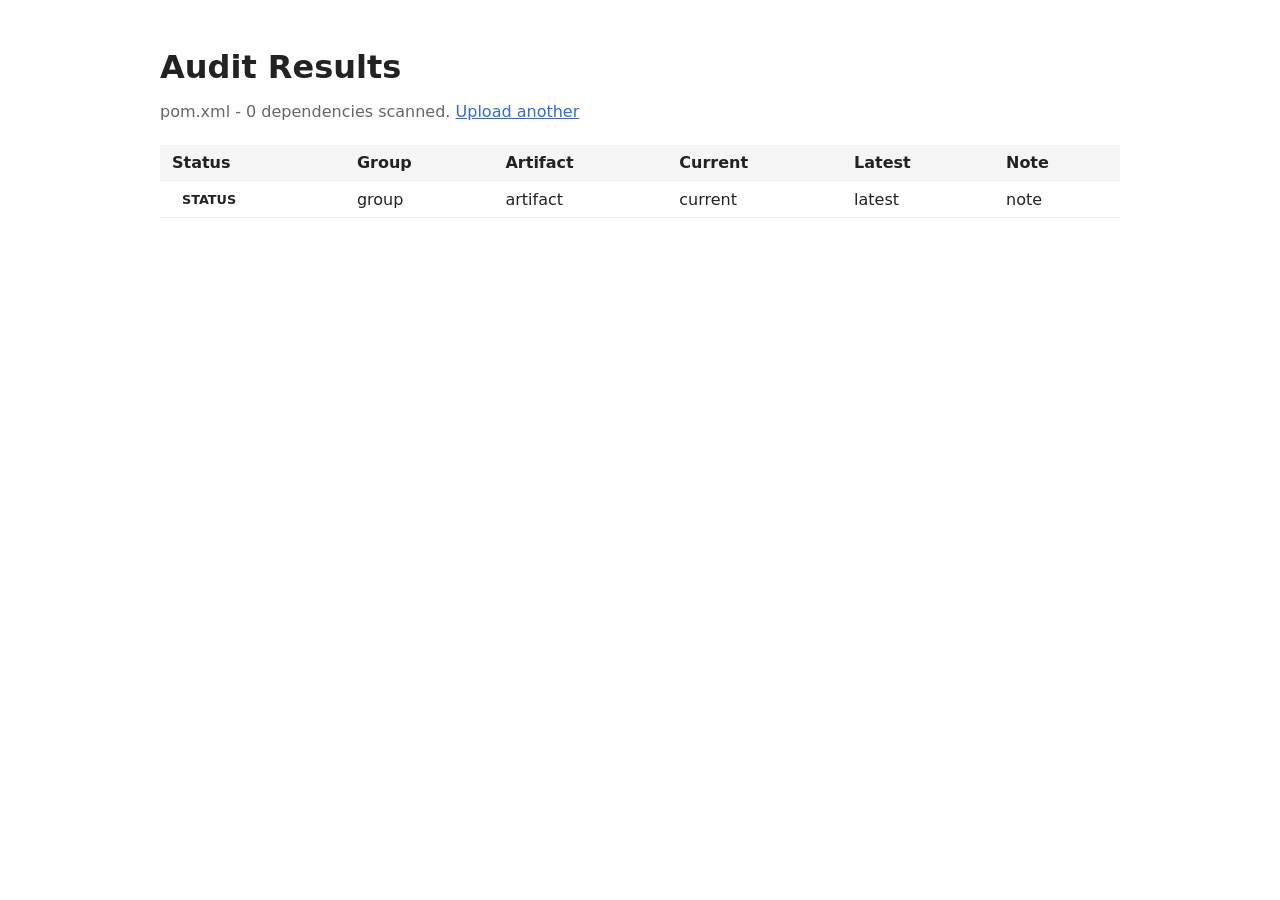
==== src/main/resources/templates/result.html @ 835746f7 "Initial Pomguard scaffold with Docker, GitHub Actions, and Jenkins pipeline Spring Boot 3 web app th" ====
<!DOCTYPE html>
<html xmlns:th="http://www.thymeleaf.org">
<head>
    <meta charset="UTF-8">
    <title>Audit Results - Pomguard</title>
    <style>
        body { font-family: system-ui, sans-serif; max-width: 960px; margin: 3rem auto; padding: 0 1rem; color: #222; }
        h1 { margin-bottom: 0.25rem; }
        .meta { color: #666; }
        table { width: 100%; border-collapse: collapse; margin-top: 1.5rem; }
        th, td { padding: 0.5rem 0.75rem; text-align: left; border-bottom: 1px solid #eee; }
        th { background: #f5f5f5; }
        .status { font-weight: bold; padding: 2px 10px; border-radius: 4px; font-size: 0.8rem; display: inline-block; }
        .status.GREEN { background: #d4edda; color: #155724; }
        .status.YELLOW { background: #fff3cd; color: #856404; }
        .status.RED { background: #f8d7da; color: #721c24; }
        .status.UNKNOWN { background: #e2e3e5; color: #383d41; }
        a { color: #2d6cdf; }
    </style>
</head>
<body>
    <h1>Audit Results</h1>
    <p class="meta">
        <span th:text="${filename}">pom.xml</span> -
        <span th:text="${total}">0</span> dependencies scanned.
        <a href="/">Upload another</a>
    </p>
    <table>
        <thead>
            <tr>
                <th>Status</th>
                <th>Group</th>
                <th>Artifact</th>
                <th>Current</th>
                <th>Latest</th>
                <th>Note</th>
            </tr>
        </thead>
        <tbody>
            <tr th:each="r : ${results}">
                <td><span class="status" th:classappend="${r.status()}" th:text="${r.status()}">STATUS</span></td>
                <td th:text="${r.groupId()}">group</td>
                <td th:text="${r.artifactId()}">artifact</td>
                <td th:text="${r.currentVersion()}">current</td>
                <td th:text="${r.latestVersion()}">latest</td>
                <td th:text="${r.note()}">note</td>
            </tr>
        </tbody>
    </table>
</body>
</html>
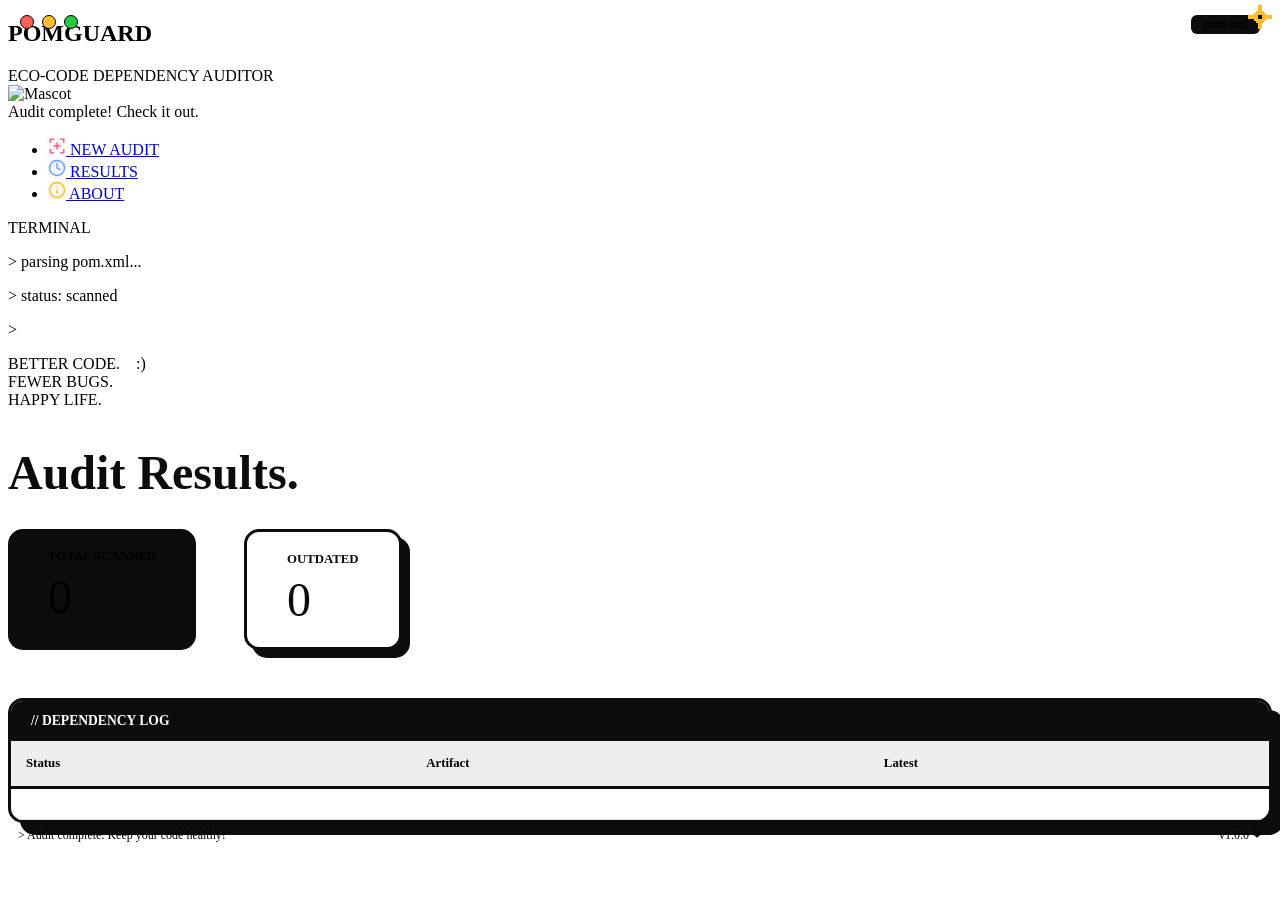
==== commit 4906dc98: "Refine Pomguard Dashboard UI: Pixelated sidebar border, enlarged mascot, and optimized vertical spac" ====
--- a/src/main/resources/templates/result.html
+++ b/src/main/resources/templates/result.html
@@ -2,50 +2,161 @@
 <html xmlns:th="http://www.thymeleaf.org">
 <head>
     <meta charset="UTF-8">
-    <title>Audit Results - Pomguard</title>
-    <style>
-        body { font-family: system-ui, sans-serif; max-width: 960px; margin: 3rem auto; padding: 0 1rem; color: #222; }
-        h1 { margin-bottom: 0.25rem; }
-        .meta { color: #666; }
-        table { width: 100%; border-collapse: collapse; margin-top: 1.5rem; }
-        th, td { padding: 0.5rem 0.75rem; text-align: left; border-bottom: 1px solid #eee; }
-        th { background: #f5f5f5; }
-        .status { font-weight: bold; padding: 2px 10px; border-radius: 4px; font-size: 0.8rem; display: inline-block; }
-        .status.GREEN { background: #d4edda; color: #155724; }
-        .status.YELLOW { background: #fff3cd; color: #856404; }
-        .status.RED { background: #f8d7da; color: #721c24; }
-        .status.UNKNOWN { background: #e2e3e5; color: #383d41; }
-        a { color: #2d6cdf; }
+    <meta name="viewport" content="width=device-width, initial-scale=1.0">
+    <title>RESULTS // Pomguard</title>
+    <!-- Cache busting with version parameter -->
+    <link rel="stylesheet" th:href="@{/css/index.css?v=1001}">
     </style>
 </head>
 <body>
-    <h1>Audit Results</h1>
-    <p class="meta">
-        <span th:text="${filename}">pom.xml</span> -
-        <span th:text="${total}">0</span> dependencies scanned.
-        <a href="/">Upload another</a>
-    </p>
-    <table>
-        <thead>
-            <tr>
-                <th>Status</th>
-                <th>Group</th>
-                <th>Artifact</th>
-                <th>Current</th>
-                <th>Latest</th>
-                <th>Note</th>
-            </tr>
-        </thead>
-        <tbody>
-            <tr th:each="r : ${results}">
-                <td><span class="status" th:classappend="${r.status()}" th:text="${r.status()}">STATUS</span></td>
-                <td th:text="${r.groupId()}">group</td>
-                <td th:text="${r.artifactId()}">artifact</td>
-                <td th:text="${r.currentVersion()}">current</td>
-                <td th:text="${r.latestVersion()}">latest</td>
-                <td th:text="${r.note()}">note</td>
-            </tr>
-        </tbody>
-    </table>
+    <div class="app-container">
+        <!-- Exact Match Sidebar -->
+        <aside class="sidebar">
+            <div class="logo-section" style="position: relative;">
+                <h1>POMGUARD</h1>
+                <!-- Yellow Sparkle - Positioned at top-right of D -->
+                <div style="position: absolute; top: -15px; right: 0; z-index: 1000;">
+                    <svg width="24" height="24" viewBox="0 0 12 12" fill="#ffbd2e">
+                        <!-- Finer Pixelated Star -->
+                        <rect x="5" y="0" width="2" height="1" />
+                        <rect x="5" y="1" width="2" height="2" />
+                        <rect x="4" y="3" width="4" height="1" />
+                        <rect x="3" y="4" width="6" height="1" />
+                        <rect x="2" y="5" width="3" height="2" />
+                        <rect x="5" y="5" width="2" height="2" fill="#0c0c0c" /> <!-- Center Hole -->
+                        <rect x="7" y="5" width="3" height="2" />
+                        <rect x="0" y="5" width="2" height="2" />
+                        <rect x="10" y="5" width="2" height="2" />
+                        <rect x="3" y="7" width="6" height="1" />
+                        <rect x="4" y="8" width="4" height="1" />
+                        <rect x="5" y="9" width="2" height="2" />
+                        <rect x="5" y="11" width="2" height="1" />
+                    </svg>
+                </div>
+                <div class="tagline">ECO-CODE DEPENDENCY AUDITOR</div>
+            </div>
+            
+            <div class="mascot-area">
+                <div class="robot-svg">
+                    <img th:src="@{/img/robo.png}" alt="Mascot" class="robot-img" />
+                </div>
+                <div class="bubble">Audit complete! Check it out.</div>
+            </div>
+
+            
+            <nav>
+                <ul>
+                    <li>
+                        <a href="/">
+                            <svg width="18" height="18" viewBox="0 0 24 24" fill="none" stroke="#ff5f7e" stroke-width="2" stroke-linecap="round" stroke-linejoin="round" style="filter: drop-shadow(0 0 2px rgba(255, 95, 126, 0.4));">
+                                <path d="M3 3h4M3 3v4M17 3h4M21 3v4M3 17v4M3 21h4M17 21h4M21 21v-4"/>
+                                <line x1="12" y1="8" x2="12" y2="16"/><line x1="8" y1="12" x2="16" y2="12"/>
+                            </svg>
+                            NEW AUDIT
+                        </a>
+                    </li>
+                    <li>
+                        <a href="#">
+                            <svg width="18" height="18" viewBox="0 0 24 24" fill="none" stroke="#70a1ff" stroke-width="2" stroke-linecap="round" stroke-linejoin="round" style="filter: drop-shadow(0 0 2px rgba(112, 161, 255, 0.4));"><circle cx="12" cy="12" r="10"/><polyline points="12 6 12 12 16 14"/></svg>
+                            RESULTS
+                        </a>
+                    </li>
+                    <li>
+                        <a href="#">
+                            <svg width="18" height="18" viewBox="0 0 24 24" fill="none" stroke="#ffbd2e" stroke-width="2" stroke-linecap="round" stroke-linejoin="round" style="filter: drop-shadow(0 0 2px rgba(255, 189, 46, 0.4));"><circle cx="12" cy="12" r="10"/><line x1="12" y1="16" x2="12" y2="12"/><line x1="12" y1="8" x2="12.01" y2="8"/></svg>
+                            ABOUT
+                        </a>
+                    </li>
+                </ul>
+            </nav>
+            
+            <div class="sidebar-footer">
+                <div class="terminal-window">
+                    <div class="label">TERMINAL</div>
+                    <div class="terminal-content">
+                        <p>> parsing pom.xml...</p>
+                        <p>> status: <span th:text="${total} + ' scanned'">scanned</span></p>
+                        <p>> <span class="terminal-cursor"></span></p>
+                    </div>
+                </div>
+
+                <div class="taped-note">
+                    BETTER CODE.&nbsp;&nbsp;&nbsp;&nbsp;:) <br>
+                    FEWER BUGS.<br>
+                    HAPPY LIFE.
+                </div>
+            </div>
+        </aside>
+
+        <!-- Results Display remains stable -->
+        <div class="main-display">
+            <section class="retro-window">
+                <div style="position: absolute; top: 15px; left: 20px; display: flex; gap: 8px;">
+                    <div style="width: 12px; height: 12px; border-radius: 50%; border: 1.5px solid #000; background: #ff5f56;"></div>
+                    <div style="width: 12px; height: 12px; border-radius: 50%; border: 1.5px solid #000; background: #ffbd2e;"></div>
+                    <div style="width: 12px; height: 12px; border-radius: 50%; border: 1.5px solid #000; background: #27c93f;"></div>
+                </div>
+                
+                <div style="position: absolute; top: 15px; right: 20px; background: #0c0c0c; color: var(--accent-green); padding: 2px 12px; font-size: 0.75rem; border-radius: 6px; font-weight: bold;" th:text="${filename}">
+                    pom.xml
+                </div>
+
+                <div style="width: 100%;">
+                    <h2 style="font-family: var(--pixel-font); font-size: 3rem; color: #0c0c0c; line-height: 1; margin-bottom: 2rem;">
+                        Audit <span style="color: var(--accent-pink);">Results.</span>
+                    </h2>
+                    
+                    <div style="display: flex; gap: 3rem; margin: 2rem 0 3rem;">
+                        <div style="background: #0c0c0c; color: var(--accent-green); padding: 20px 40px; border-radius: 15px; box-shadow: 8px 8px 0 var(--accent-pink);">
+                            <div style="font-size: 0.8rem; text-transform: uppercase; margin-bottom: 5px; font-weight: bold;">Total Scanned</div>
+                            <div style="font-size: 3rem; font-family: var(--pixel-font);" th:text="${total}">0</div>
+                        </div>
+                        <div style="background: #fff; color: #0c0c0c; padding: 20px 40px; border-radius: 15px; border: 3.5px solid #0c0c0c; box-shadow: 8px 8px 0 #0c0c0c;">
+                            <div style="font-size: 0.8rem; text-transform: uppercase; margin-bottom: 5px; font-weight: bold;">Outdated</div>
+                            <div style="font-size: 3rem; font-family: var(--pixel-font); color: var(--accent-pink);" 
+                                 th:text="${#lists.size(results.?[status.name() == 'YELLOW'])}">0</div>
+                        </div>
+                    </div>
+
+                    <div style="background: #fff; border: 3.5px solid #0c0c0c; box-shadow: 12px 12px 0 #0c0c0c; border-radius: 15px; overflow: hidden; display: flex; flex-direction: column; max-height: 450px;">
+                        <div style="background: #0c0c0c; color: #fff; padding: 12px 20px; font-size: 0.85rem; font-weight: bold;">// DEPENDENCY LOG</div>
+                        <div style="overflow-y: auto; flex: 1;">
+                            <table style="width: 100%; border-collapse: collapse;">
+                                <thead style="position: sticky; top: 0; background: #eee; border-bottom: 3px solid #0c0c0c;">
+                                    <tr>
+                                        <th style="text-align: left; padding: 15px; font-size: 0.8rem;">Status</th>
+                                        <th style="text-align: left; padding: 15px; font-size: 0.8rem;">Artifact</th>
+                                        <th style="text-align: left; padding: 15px; font-size: 0.8rem;">Latest</th>
+                                    </tr>
+                                </thead>
+                                <tbody>
+                                    <tr th:each="r : ${results}" style="border-bottom: 1px solid #ddd;">
+                                        <td style="padding: 15px;"><span th:class="'status-badge status-' + ${r.status()}" th:text="${r.status()}"></span></td>
+                                        <td style="padding: 15px;"><div style="font-weight: bold; font-size: 1.1rem; color: #0c0c0c;" th:text="${r.artifactId()}"></div></td>
+                                        <td style="padding: 15px; font-family: var(--terminal-font); font-size: 0.95rem; font-weight: bold;" th:text="${r.latestVersion()}"></td>
+                                    </tr>
+                                </tbody>
+                            </table>
+                        </div>
+                    </div>
+                </div>
+            </section>
+
+            <footer style="display: flex; justify-content: space-between; padding: 5px 10px; font-size: 0.75rem; color: var(--accent-green);">
+                <div>> Audit complete. Keep your code healthy!</div>
+                <div>v1.0.0 <span style="color: var(--accent-pink);">❤</span></div>
+            </footer>
+        </div>
+    </div>
+    <script>
+        document.addEventListener('DOMContentLoaded', () => {
+            const lines = document.querySelectorAll('.terminal-content p');
+            lines.forEach((line, index) => {
+                setTimeout(() => {
+                    line.classList.add('show');
+                }, (index + 1) * 600);
+            });
+        });
+    </script>
 </body>
 </html>
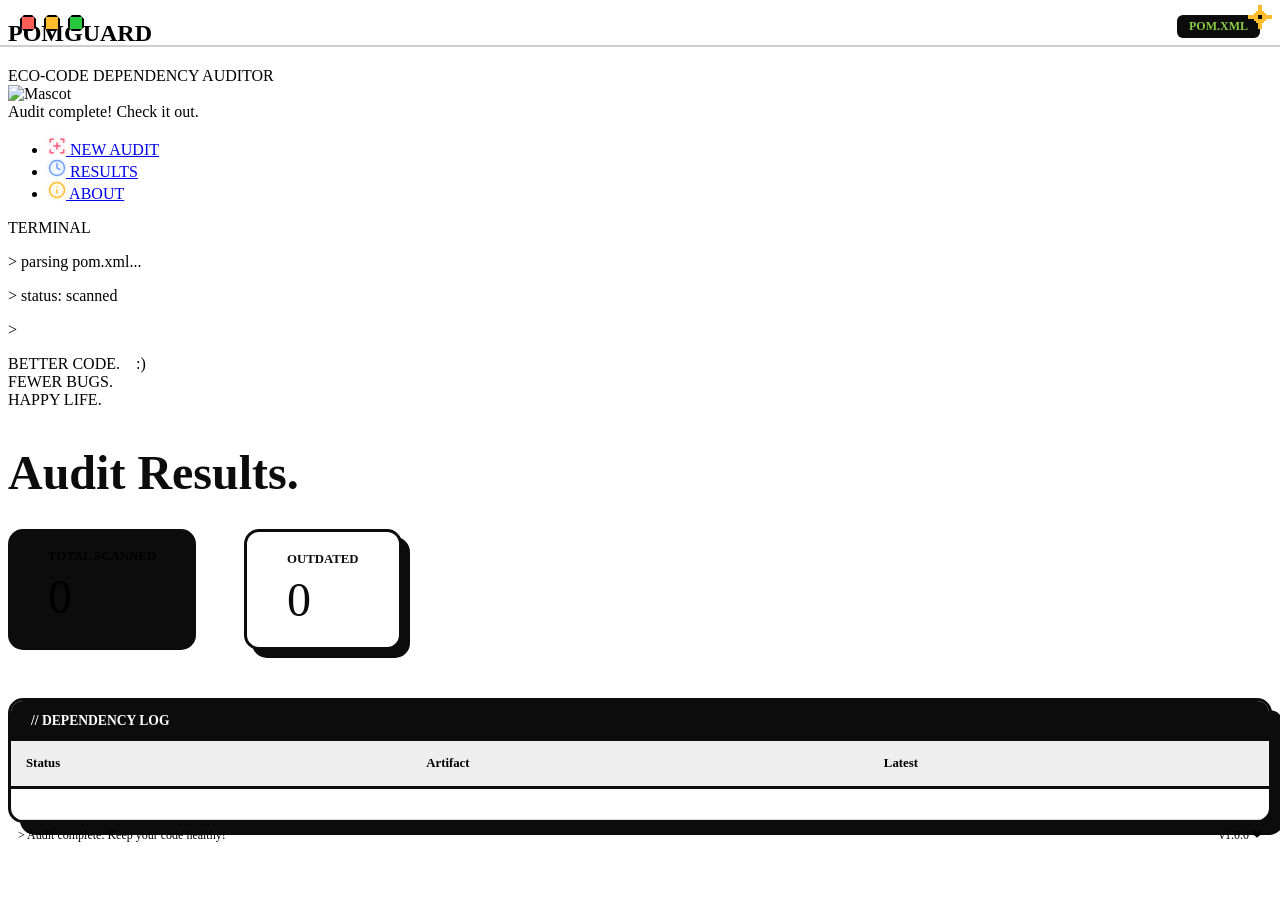
==== commit 73db1280: "chore: finalize Cyber-Kawaii UI design and layout refinements" ====
--- a/src/main/resources/templates/result.html
+++ b/src/main/resources/templates/result.html
@@ -92,14 +92,17 @@
         <div class="main-display">
             <section class="retro-window">
                 <div style="position: absolute; top: 15px; left: 20px; display: flex; gap: 8px;">
-                    <div style="width: 12px; height: 12px; border-radius: 50%; border: 1.5px solid #000; background: #ff5f56;"></div>
-                    <div style="width: 12px; height: 12px; border-radius: 50%; border: 1.5px solid #000; background: #ffbd2e;"></div>
-                    <div style="width: 12px; height: 12px; border-radius: 50%; border: 1.5px solid #000; background: #27c93f;"></div>
+                    <div style="width: 12px; height: 12px; border: 2px solid #000; background: #ff5f56; clip-path: polygon(25% 0%, 75% 0%, 100% 25%, 100% 75%, 75% 100%, 25% 100%, 0% 75%, 0% 25%);"></div>
+                    <div style="width: 12px; height: 12px; border: 2px solid #000; background: #ffbd2e; clip-path: polygon(25% 0%, 75% 0%, 100% 25%, 100% 75%, 75% 100%, 25% 100%, 0% 75%, 0% 25%);"></div>
+                    <div style="width: 12px; height: 12px; border: 2px solid #000; background: #27c93f; clip-path: polygon(25% 0%, 75% 0%, 100% 25%, 100% 75%, 75% 100%, 25% 100%, 0% 75%, 0% 25%);"></div>
                 </div>
                 
-                <div style="position: absolute; top: 15px; right: 20px; background: #0c0c0c; color: var(--accent-green); padding: 2px 12px; font-size: 0.75rem; border-radius: 6px; font-weight: bold;" th:text="${filename}">
+                <div style="position: absolute; top: 15px; right: 20px; background: #0c0c0c; color: #88cc44; padding: 4px 12px; font-size: 0.75rem; border-radius: 6px; font-weight: bold; font-family: var(--terminal-font); text-transform: uppercase;" th:text="${filename}">
                     pom.xml
                 </div>
+
+                <!-- Divider Line -->
+                <div style="position: absolute; top: 45px; left: 0; right: 0; height: 2px; background: #0c0c0c; opacity: 0.2;"></div>
 
                 <div style="width: 100%;">
                     <h2 style="font-family: var(--pixel-font); font-size: 3rem; color: #0c0c0c; line-height: 1; margin-bottom: 2rem;">
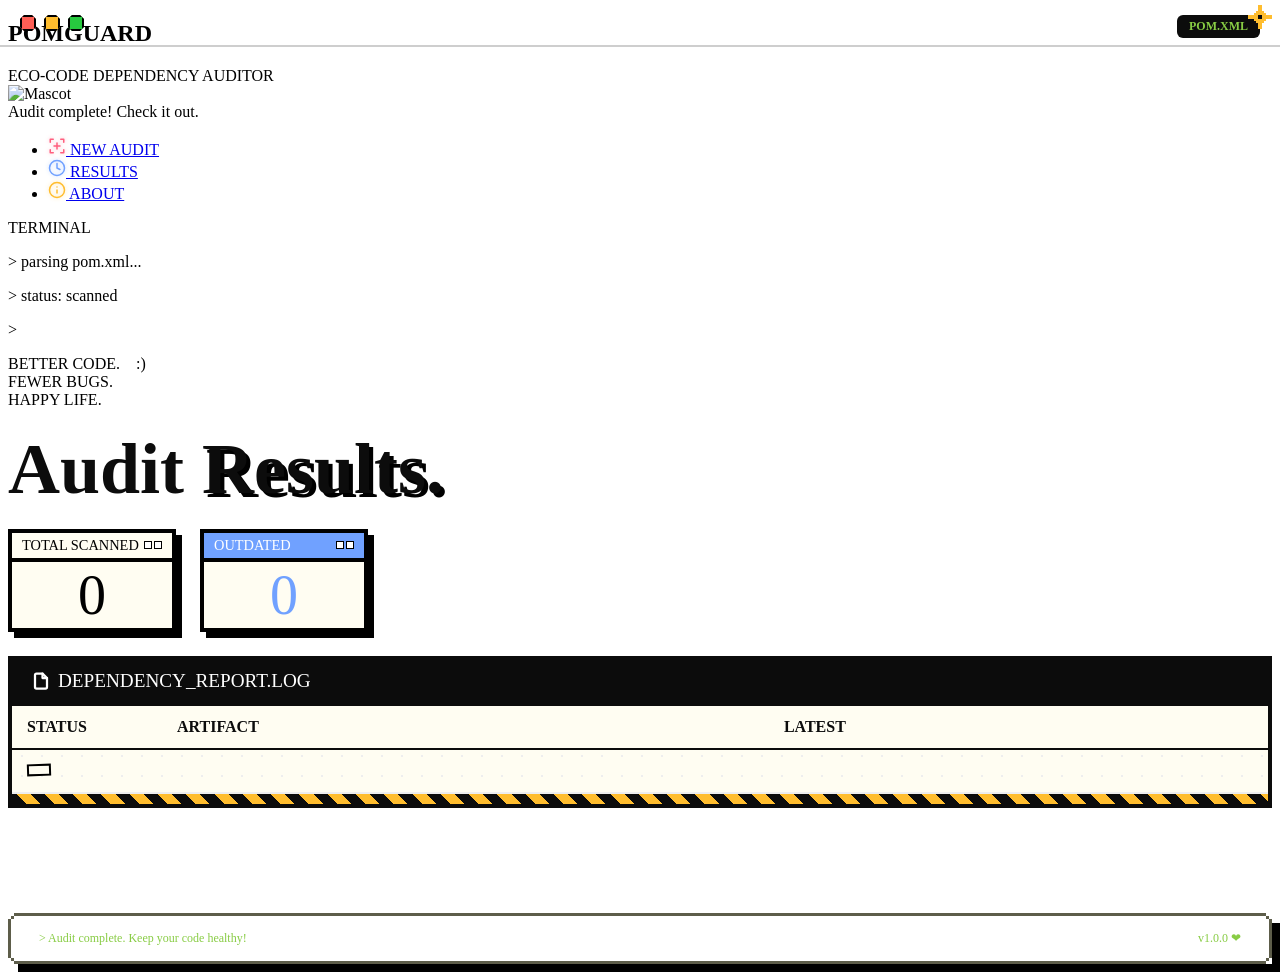
==== commit c2d06f90: "UI Refinement: Mini-window cards, Blue theme for outdated, Parallel Audit optimization, and bug fixe" ====
--- a/src/main/resources/templates/result.html
+++ b/src/main/resources/templates/result.html
@@ -90,7 +90,7 @@
 
         <!-- Results Display remains stable -->
         <div class="main-display">
-            <section class="retro-window">
+            <section class="retro-window" style="min-height: 502px; display: flex; flex-direction: column;">
                 <div style="position: absolute; top: 15px; left: 20px; display: flex; gap: 8px;">
                     <div style="width: 12px; height: 12px; border: 2px solid #000; background: #ff5f56; clip-path: polygon(25% 0%, 75% 0%, 100% 25%, 100% 75%, 75% 100%, 25% 100%, 0% 75%, 0% 25%);"></div>
                     <div style="width: 12px; height: 12px; border: 2px solid #000; background: #ffbd2e; clip-path: polygon(25% 0%, 75% 0%, 100% 25%, 100% 75%, 75% 100%, 25% 100%, 0% 75%, 0% 25%);"></div>
@@ -105,49 +105,84 @@
                 <div style="position: absolute; top: 45px; left: 0; right: 0; height: 2px; background: #0c0c0c; opacity: 0.2;"></div>
 
                 <div style="width: 100%;">
-                    <h2 style="font-family: var(--pixel-font); font-size: 3rem; color: #0c0c0c; line-height: 1; margin-bottom: 2rem;">
-                        Audit <span style="color: var(--accent-pink);">Results.</span>
+                    <h2 style="font-family: var(--pixel-font); font-size: 4.5rem; color: #0c0c0c; line-height: 1; margin-bottom: 1.5rem; margin-top: 1.5rem;">
+                        Audit <span style="color: var(--accent-pink); text-shadow: 4px 4px 0 #000;">Results.</span>
                     </h2>
                     
-                    <div style="display: flex; gap: 3rem; margin: 2rem 0 3rem;">
-                        <div style="background: #0c0c0c; color: var(--accent-green); padding: 20px 40px; border-radius: 15px; box-shadow: 8px 8px 0 var(--accent-pink);">
-                            <div style="font-size: 0.8rem; text-transform: uppercase; margin-bottom: 5px; font-weight: bold;">Total Scanned</div>
-                            <div style="font-size: 3rem; font-family: var(--pixel-font);" th:text="${total}">0</div>
-                        </div>
-                        <div style="background: #fff; color: #0c0c0c; padding: 20px 40px; border-radius: 15px; border: 3.5px solid #0c0c0c; box-shadow: 8px 8px 0 #0c0c0c;">
-                            <div style="font-size: 0.8rem; text-transform: uppercase; margin-bottom: 5px; font-weight: bold;">Outdated</div>
-                            <div style="font-size: 3rem; font-family: var(--pixel-font); color: var(--accent-pink);" 
-                                 th:text="${#lists.size(results.?[status.name() == 'YELLOW'])}">0</div>
+                    <div style="display: flex; gap: 1.5rem; margin: 0 0 1.5rem;">
+                        <!-- Mini Window: Total Scanned -->
+                        <div style="background: #fffdf2; border: 4px solid #000; box-shadow: 6px 6px 0 #000; width: 160px; position: relative; overflow: hidden;">
+                            <div style="background: var(--accent-green); border-bottom: 4px solid #000; padding: 4px 10px; font-family: var(--pixel-font); font-size: 0.9rem; color: #000; display: flex; justify-content: space-between; align-items: center;">
+                                <span>TOTAL SCANNED</span>
+                                <div style="display: flex; gap: 2px;">
+                                    <div style="width: 6px; height: 6px; border: 1.5px solid #000; background: #fff;"></div>
+                                    <div style="width: 6px; height: 6px; border: 1.5px solid #000; background: #fff;"></div>
+                                </div>
+                            </div>
+                            <div style="padding: 5px 10px; display: flex; flex-direction: column; align-items: center;">
+                                <div style="font-size: 3.5rem; font-family: var(--pixel-font); color: #000; line-height: 1;" th:text="${total}">0</div>
+                            </div>
+                        </div>
+
+                        <!-- Mini Window: Outdated -->
+                        <div style="background: #fffdf2; border: 4px solid #000; box-shadow: 6px 6px 0 #000; width: 160px; position: relative; overflow: hidden;">
+                            <div style="background: #70a1ff; border-bottom: 4px solid #000; padding: 4px 10px; font-family: var(--pixel-font); font-size: 0.9rem; color: #fff; display: flex; justify-content: space-between; align-items: center;">
+                                <span>OUTDATED</span>
+                                <div style="display: flex; gap: 2px;">
+                                    <div style="width: 6px; height: 6px; border: 1.5px solid #000; background: #fff;"></div>
+                                    <div style="width: 6px; height: 6px; border: 1.5px solid #000; background: #fff;"></div>
+                                </div>
+                            </div>
+                            <div style="padding: 5px 10px; display: flex; flex-direction: column; align-items: center;">
+                                <div style="font-size: 3.5rem; font-family: var(--pixel-font); color: #70a1ff; line-height: 1;" 
+                                     th:text="${#lists.size(results.?[status.name() == 'YELLOW'])}">0</div>
+                            </div>
                         </div>
                     </div>
 
-                    <div style="background: #fff; border: 3.5px solid #0c0c0c; box-shadow: 12px 12px 0 #0c0c0c; border-radius: 15px; overflow: hidden; display: flex; flex-direction: column; max-height: 450px;">
-                        <div style="background: #0c0c0c; color: #fff; padding: 12px 20px; font-size: 0.85rem; font-weight: bold;">// DEPENDENCY LOG</div>
-                        <div style="overflow-y: auto; flex: 1;">
-                            <table style="width: 100%; border-collapse: collapse;">
-                                <thead style="position: sticky; top: 0; background: #eee; border-bottom: 3px solid #0c0c0c;">
-                                    <tr>
-                                        <th style="text-align: left; padding: 15px; font-size: 0.8rem;">Status</th>
-                                        <th style="text-align: left; padding: 15px; font-size: 0.8rem;">Artifact</th>
-                                        <th style="text-align: left; padding: 15px; font-size: 0.8rem;">Latest</th>
+                    <!-- Neobrutalist Log Window -->
+                    <div style="background: #fffdf2; border: 4px solid #0c0c0c; box-shadow: 3px 3px 0 var(--accent-pink); border-radius: 0; overflow: hidden; display: flex; flex-direction: column; max-height: 300px; margin-top: 1.5rem; flex: 1; position: relative;">
+                        <!-- Header as a Taped Sticker -->
+                        <div style="background: #0c0c0c; color: #fff; padding: 10px 20px; font-family: var(--pixel-font); font-size: 1.2rem; display: flex; justify-content: space-between; align-items: center; border-bottom: 4px solid #0c0c0c;">
+                            <div style="display: flex; align-items: center; gap: 8px;">
+                                <svg width="18" height="18" viewBox="0 0 24 24" fill="none" stroke="currentColor" stroke-width="3" stroke-linecap="round" stroke-linejoin="round"><path d="M14 2H6a2 2 0 0 0-2 2v16a2 2 0 0 0 2 2h12a2 2 0 0 0 2-2V8z"/><polyline points="14 2 14 8 20 8"/></svg>
+                                <span>DEPENDENCY_REPORT.LOG</span>
+                            </div>
+                        </div>
+
+                        <!-- Body with Gridlines -->
+                        <div style="overflow-y: auto; flex: 1; padding: 0; background-image: radial-gradient(#eee 1px, transparent 1px); background-size: 20px 20px;" class="history-scroll-area light-scroll">
+                            <table style="width: 100%; border-collapse: collapse; font-family: var(--pixel-font);">
+                                <thead style="position: sticky; top: 0; background: #fffdf2; z-index: 5; border-bottom: 2px solid #0c0c0c;">
+                                    <tr style="text-align: left; color: #0c0c0c; font-size: 1rem; text-transform: uppercase;">
+                                        <th style="padding: 12px 15px; width: 120px;">Status</th>
+                                        <th style="padding: 12px 15px;">Artifact</th>
+                                        <th style="padding: 12px 15px;">Latest</th>
                                     </tr>
                                 </thead>
                                 <tbody>
-                                    <tr th:each="r : ${results}" style="border-bottom: 1px solid #ddd;">
-                                        <td style="padding: 15px;"><span th:class="'status-badge status-' + ${r.status()}" th:text="${r.status()}"></span></td>
-                                        <td style="padding: 15px;"><div style="font-weight: bold; font-size: 1.1rem; color: #0c0c0c;" th:text="${r.artifactId()}"></div></td>
-                                        <td style="padding: 15px; font-family: var(--terminal-font); font-size: 0.95rem; font-weight: bold;" th:text="${r.latestVersion()}"></td>
+                                    <tr th:each="r : ${results}" style="border-bottom: 2px solid #eee; transition: all 0.1s;" onmouseover="this.style.background='rgba(255, 95, 126, 0.05)'" onmouseout="this.style.background='transparent'">
+                                        <td style="padding: 12px 15px;">
+                                            <span th:class="'stamp-badge-' + ${r.status()}" 
+                                                  th:text="${r.status()}"
+                                                  style="font-size: 0.9rem; padding: 4px 10px; border: 2px solid currentColor; font-weight: bold; transform: rotate(-2deg); display: inline-block;"></span>
+                                        </td>
+                                        <td style="padding: 12px 15px; color: #0c0c0c; font-size: 1.4rem;" th:text="${r.artifactId()}"></td>
+                                        <td style="padding: 12px 15px; color: #555; font-size: 1.2rem;" th:text="${r.latestVersion()}"></td>
                                     </tr>
                                 </tbody>
                             </table>
                         </div>
+                        
+                        <!-- Footer Accent -->
+                        <div style="height: 10px; background: repeating-linear-gradient(45deg, #0c0c0c, #0c0c0c 10px, #ffbd2e 10px, #ffbd2e 20px);"></div>
                     </div>
                 </div>
             </section>
 
-            <footer style="display: flex; justify-content: space-between; padding: 5px 10px; font-size: 0.75rem; color: var(--accent-green);">
+            <footer style="display: flex; justify-content: space-between; padding: 12px 25px; font-size: 0.75rem; color: #88cc44; background: var(--bg-color); border-style: solid; border-width: 6px; border-image-source: url('data:image/svg+xml,%3Csvg xmlns=%22http://www.w3.org/2000/svg%22 width=%2218%22 height=%2218%22 viewBox=%220 0 18 18%22%3E%3Cpath fill=%22%235d5d4a%22 d=%22M6 0h6v3h3v3h3v6h-3v3h-3v3H6v-3H3v-3H0V6h3V3h3V0zM3 6v6h3v3h6v-3h3V6h-3V3H6v3H3z%22/%3E%3C/svg%3E'); border-image-slice: 6; border-image-repeat: stretch; box-shadow: 10px 10px 0 rgba(0,0,0,1); margin-top: 2px;">
                 <div>> Audit complete. Keep your code healthy!</div>
-                <div>v1.0.0 <span style="color: var(--accent-pink);">❤</span></div>
+                <div style="font-family: var(--terminal-font);">v1.0.0 <span style="color: var(--accent-pink);">❤</span></div>
             </footer>
         </div>
     </div>
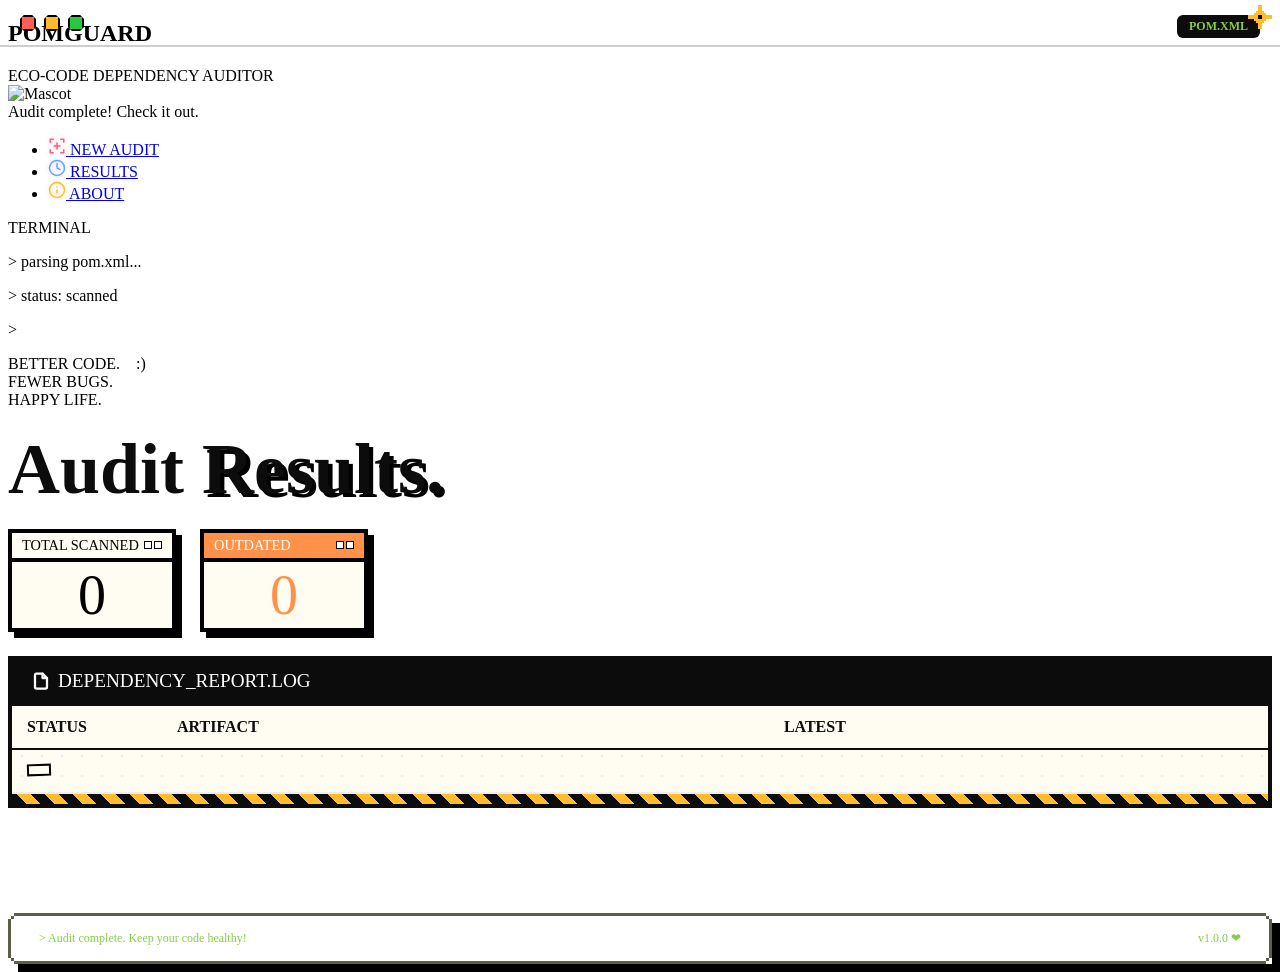
==== commit c2322740: "UI: Changed Outdated card color to Vibrant Orange" ====
--- a/src/main/resources/templates/result.html
+++ b/src/main/resources/templates/result.html
@@ -126,7 +126,7 @@
 
                         <!-- Mini Window: Outdated -->
                         <div style="background: #fffdf2; border: 4px solid #000; box-shadow: 6px 6px 0 #000; width: 160px; position: relative; overflow: hidden;">
-                            <div style="background: #70a1ff; border-bottom: 4px solid #000; padding: 4px 10px; font-family: var(--pixel-font); font-size: 0.9rem; color: #fff; display: flex; justify-content: space-between; align-items: center;">
+                            <div style="background: #ff9248; border-bottom: 4px solid #000; padding: 4px 10px; font-family: var(--pixel-font); font-size: 0.9rem; color: #fff; display: flex; justify-content: space-between; align-items: center;">
                                 <span>OUTDATED</span>
                                 <div style="display: flex; gap: 2px;">
                                     <div style="width: 6px; height: 6px; border: 1.5px solid #000; background: #fff;"></div>
@@ -134,7 +134,7 @@
                                 </div>
                             </div>
                             <div style="padding: 5px 10px; display: flex; flex-direction: column; align-items: center;">
-                                <div style="font-size: 3.5rem; font-family: var(--pixel-font); color: #70a1ff; line-height: 1;" 
+                                <div style="font-size: 3.5rem; font-family: var(--pixel-font); color: #ff9248; line-height: 1;" 
                                      th:text="${#lists.size(results.?[status.name() == 'YELLOW'])}">0</div>
                             </div>
                         </div>
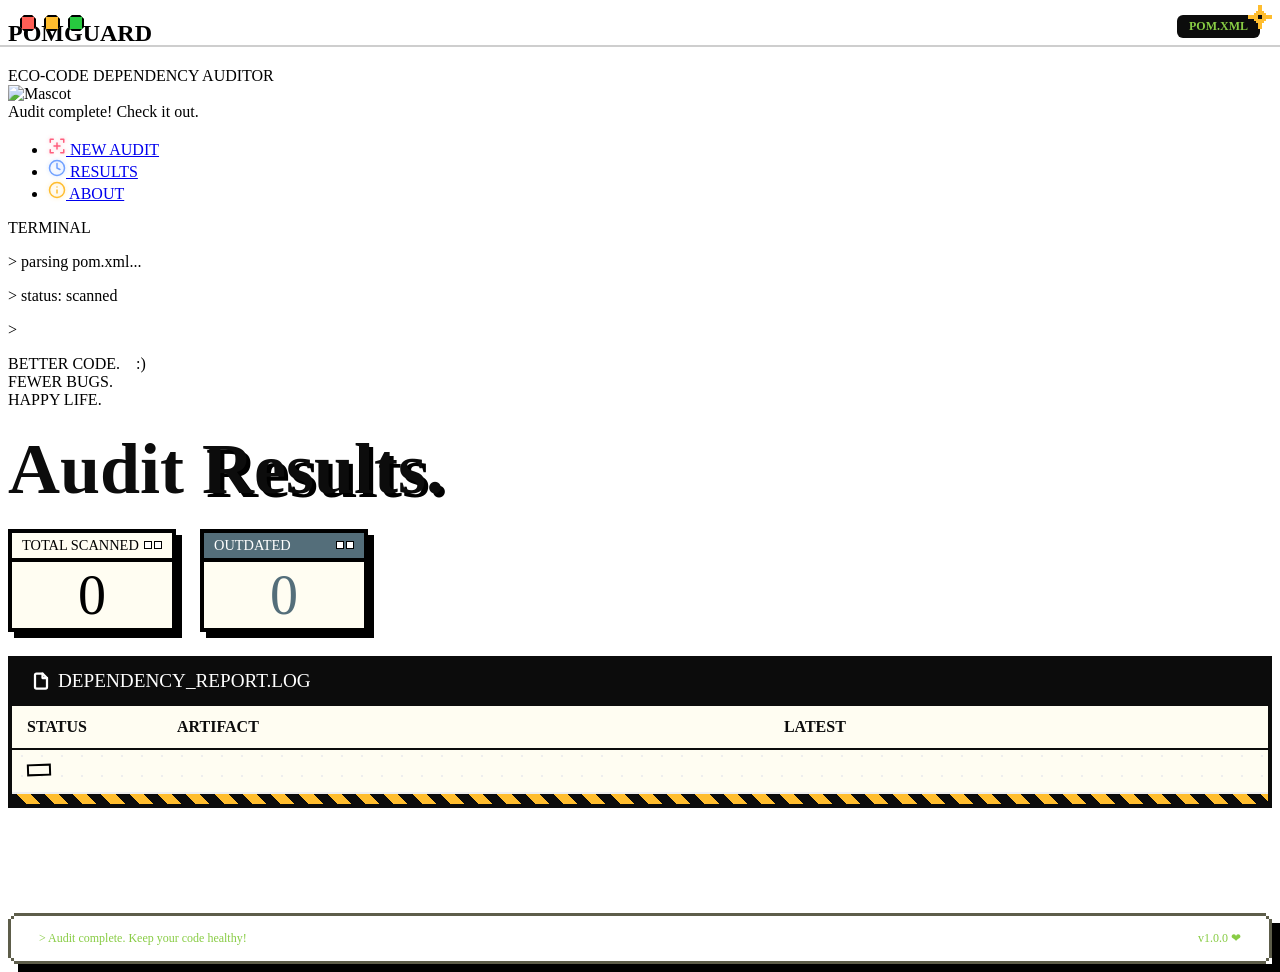
==== commit 90931393: "UI: Switched Outdated card to a Muted Slate Grey" ====
--- a/src/main/resources/templates/result.html
+++ b/src/main/resources/templates/result.html
@@ -126,7 +126,7 @@
 
                         <!-- Mini Window: Outdated -->
                         <div style="background: #fffdf2; border: 4px solid #000; box-shadow: 6px 6px 0 #000; width: 160px; position: relative; overflow: hidden;">
-                            <div style="background: #ff9248; border-bottom: 4px solid #000; padding: 4px 10px; font-family: var(--pixel-font); font-size: 0.9rem; color: #fff; display: flex; justify-content: space-between; align-items: center;">
+                            <div style="background: #546e7a; border-bottom: 4px solid #000; padding: 4px 10px; font-family: var(--pixel-font); font-size: 0.9rem; color: #fff; display: flex; justify-content: space-between; align-items: center;">
                                 <span>OUTDATED</span>
                                 <div style="display: flex; gap: 2px;">
                                     <div style="width: 6px; height: 6px; border: 1.5px solid #000; background: #fff;"></div>
@@ -134,7 +134,7 @@
                                 </div>
                             </div>
                             <div style="padding: 5px 10px; display: flex; flex-direction: column; align-items: center;">
-                                <div style="font-size: 3.5rem; font-family: var(--pixel-font); color: #ff9248; line-height: 1;" 
+                                <div style="font-size: 3.5rem; font-family: var(--pixel-font); color: #546e7a; line-height: 1;" 
                                      th:text="${#lists.size(results.?[status.name() == 'YELLOW'])}">0</div>
                             </div>
                         </div>
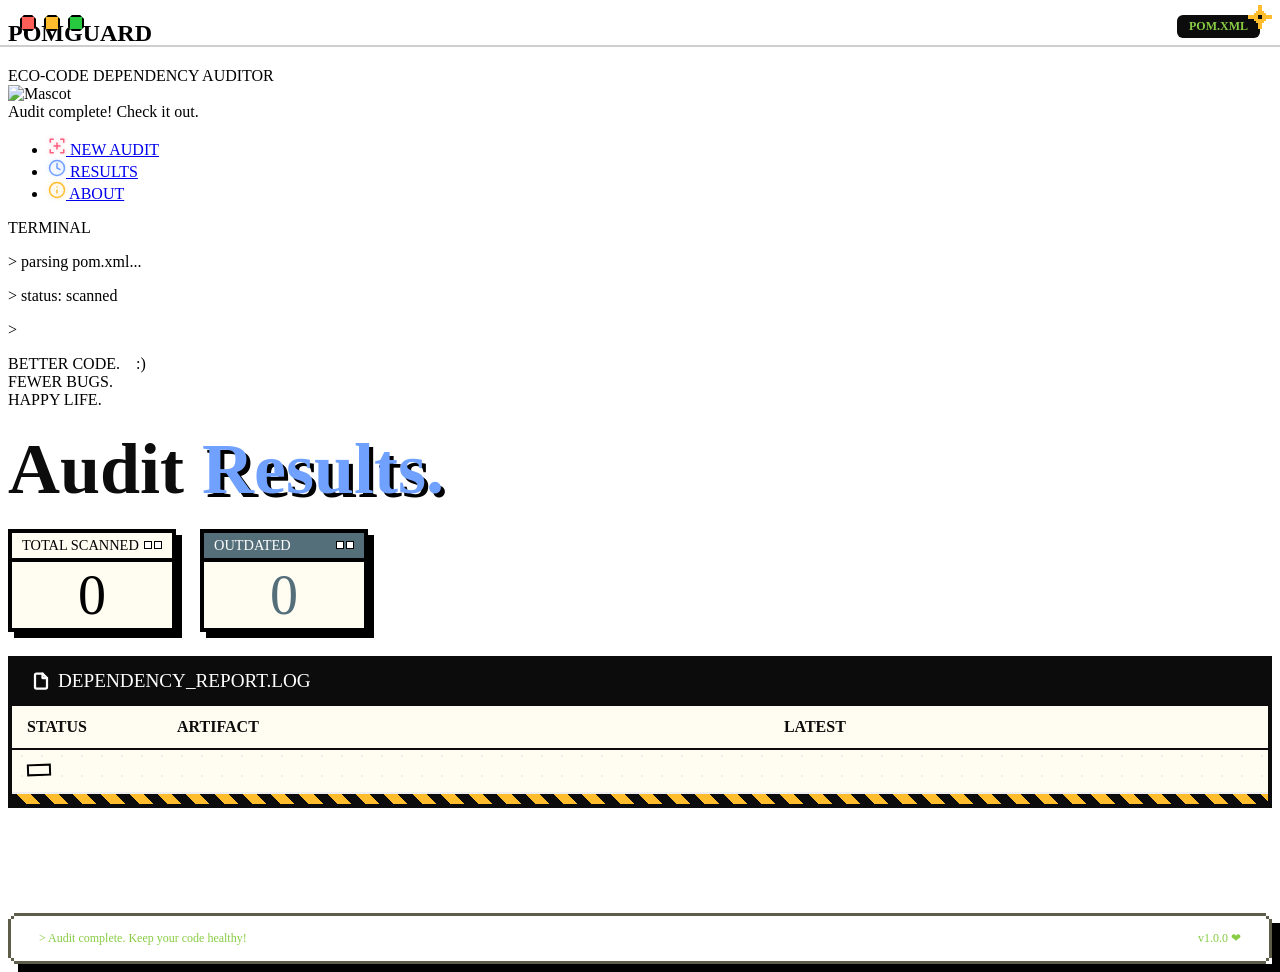
==== commit 116868a3: "UI: Removed all remaining pink elements and forced sync" ====
--- a/src/main/resources/templates/result.html
+++ b/src/main/resources/templates/result.html
@@ -106,7 +106,7 @@
 
                 <div style="width: 100%;">
                     <h2 style="font-family: var(--pixel-font); font-size: 4.5rem; color: #0c0c0c; line-height: 1; margin-bottom: 1.5rem; margin-top: 1.5rem;">
-                        Audit <span style="color: var(--accent-pink); text-shadow: 4px 4px 0 #000;">Results.</span>
+                        Audit <span style="color: #70a1ff; text-shadow: 4px 4px 0 #000;">Results.</span>
                     </h2>
                     
                     <div style="display: flex; gap: 1.5rem; margin: 0 0 1.5rem;">
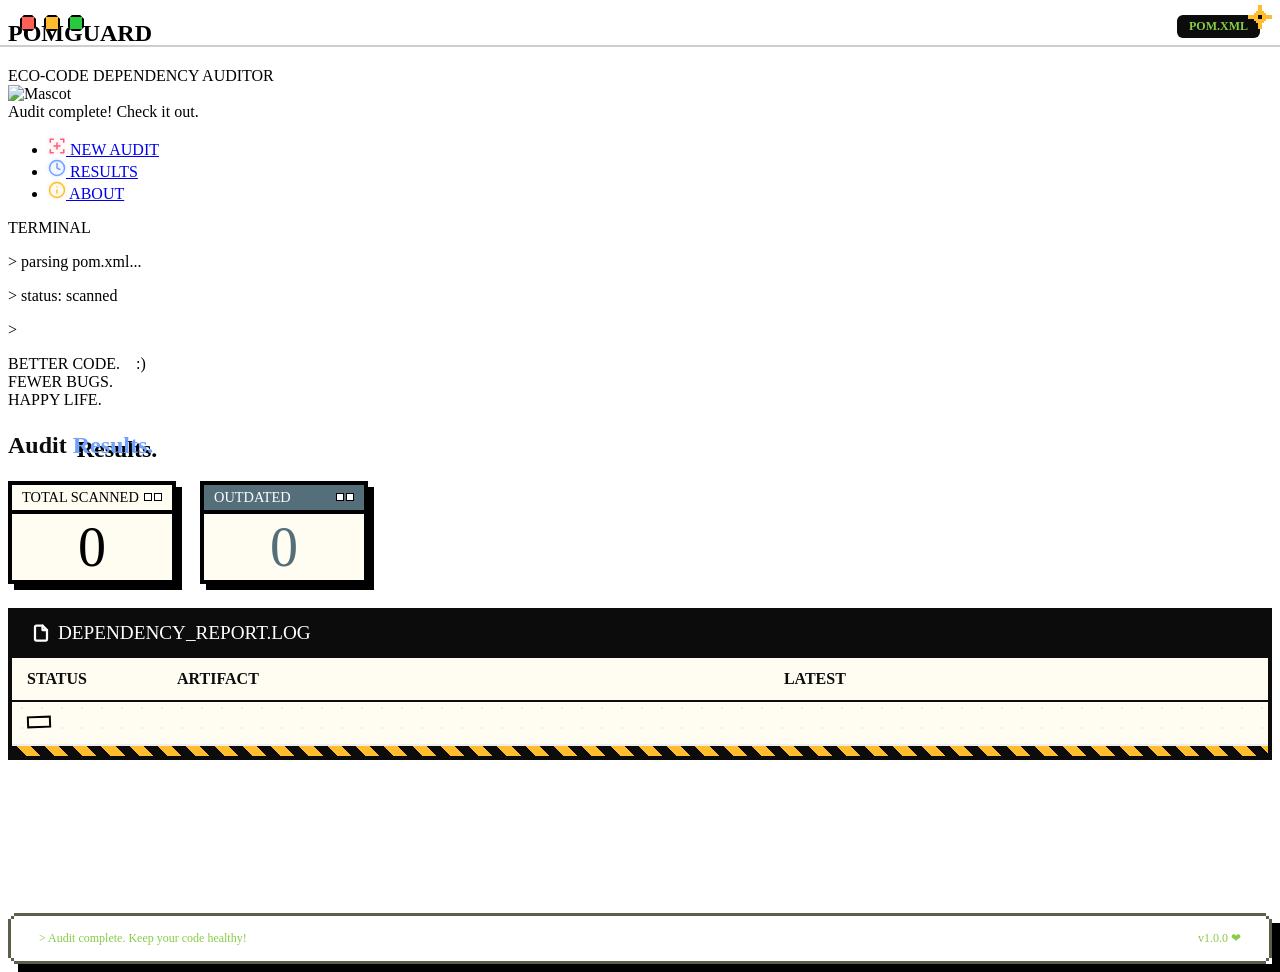
==== commit a6f44c77: "UI Overhaul: Full responsive design for mobile, tablet, and desktop across all pages" ====
--- a/src/main/resources/templates/result.html
+++ b/src/main/resources/templates/result.html
@@ -105,11 +105,11 @@
                 <div style="position: absolute; top: 45px; left: 0; right: 0; height: 2px; background: #0c0c0c; opacity: 0.2;"></div>
 
                 <div style="width: 100%;">
-                    <h2 style="font-family: var(--pixel-font); font-size: 4.5rem; color: #0c0c0c; line-height: 1; margin-bottom: 1.5rem; margin-top: 1.5rem;">
+                    <h2 class="results-heading" style="font-family: var(--pixel-font); color: #0c0c0c; line-height: 1; margin-bottom: 1.5rem; margin-top: 1.5rem;">
                         Audit <span style="color: #70a1ff; text-shadow: 4px 4px 0 #000;">Results.</span>
                     </h2>
                     
-                    <div style="display: flex; gap: 1.5rem; margin: 0 0 1.5rem;">
+                    <div class="summary-cards-container" style="display: flex; gap: 1.5rem; margin: 0 0 1.5rem; flex-wrap: wrap;">
                         <!-- Mini Window: Total Scanned -->
                         <div style="background: #fffdf2; border: 4px solid #000; box-shadow: 6px 6px 0 #000; width: 160px; position: relative; overflow: hidden;">
                             <div style="background: var(--accent-green); border-bottom: 4px solid #000; padding: 4px 10px; font-family: var(--pixel-font); font-size: 0.9rem; color: #000; display: flex; justify-content: space-between; align-items: center;">
